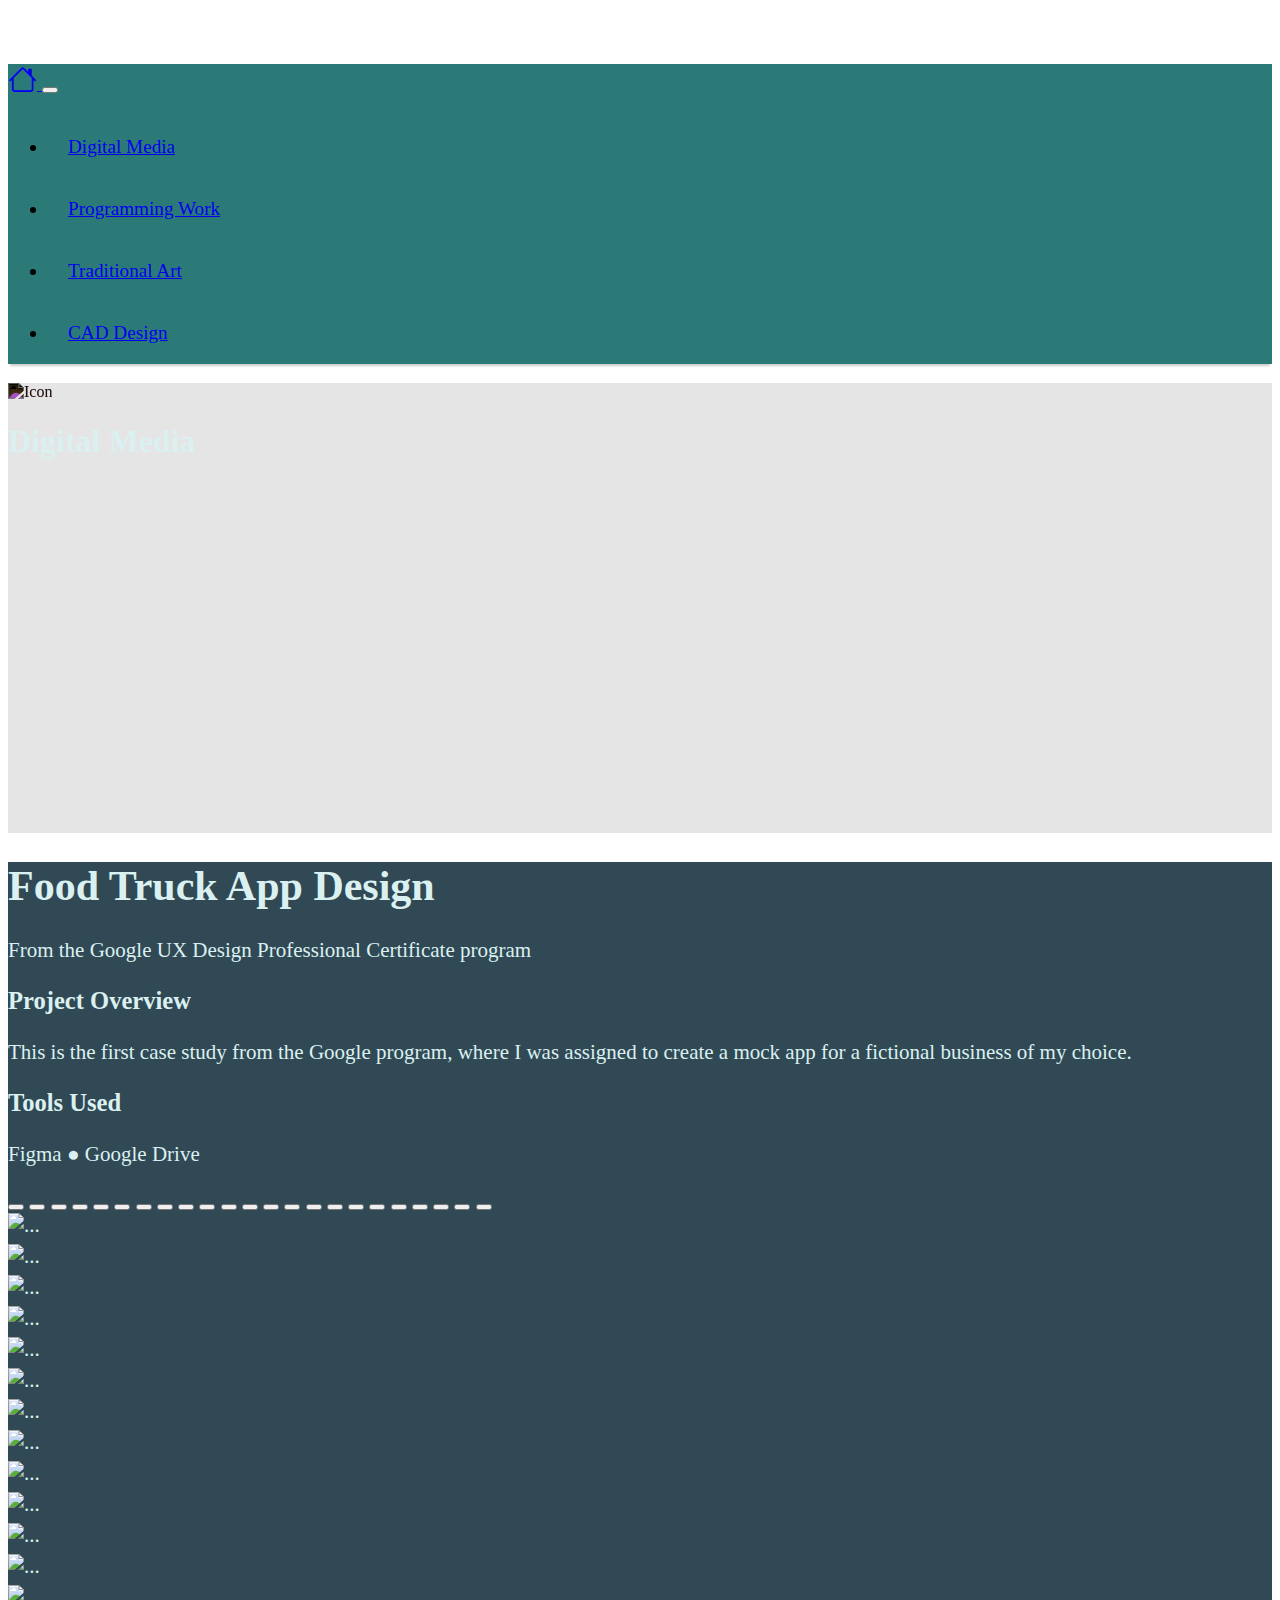
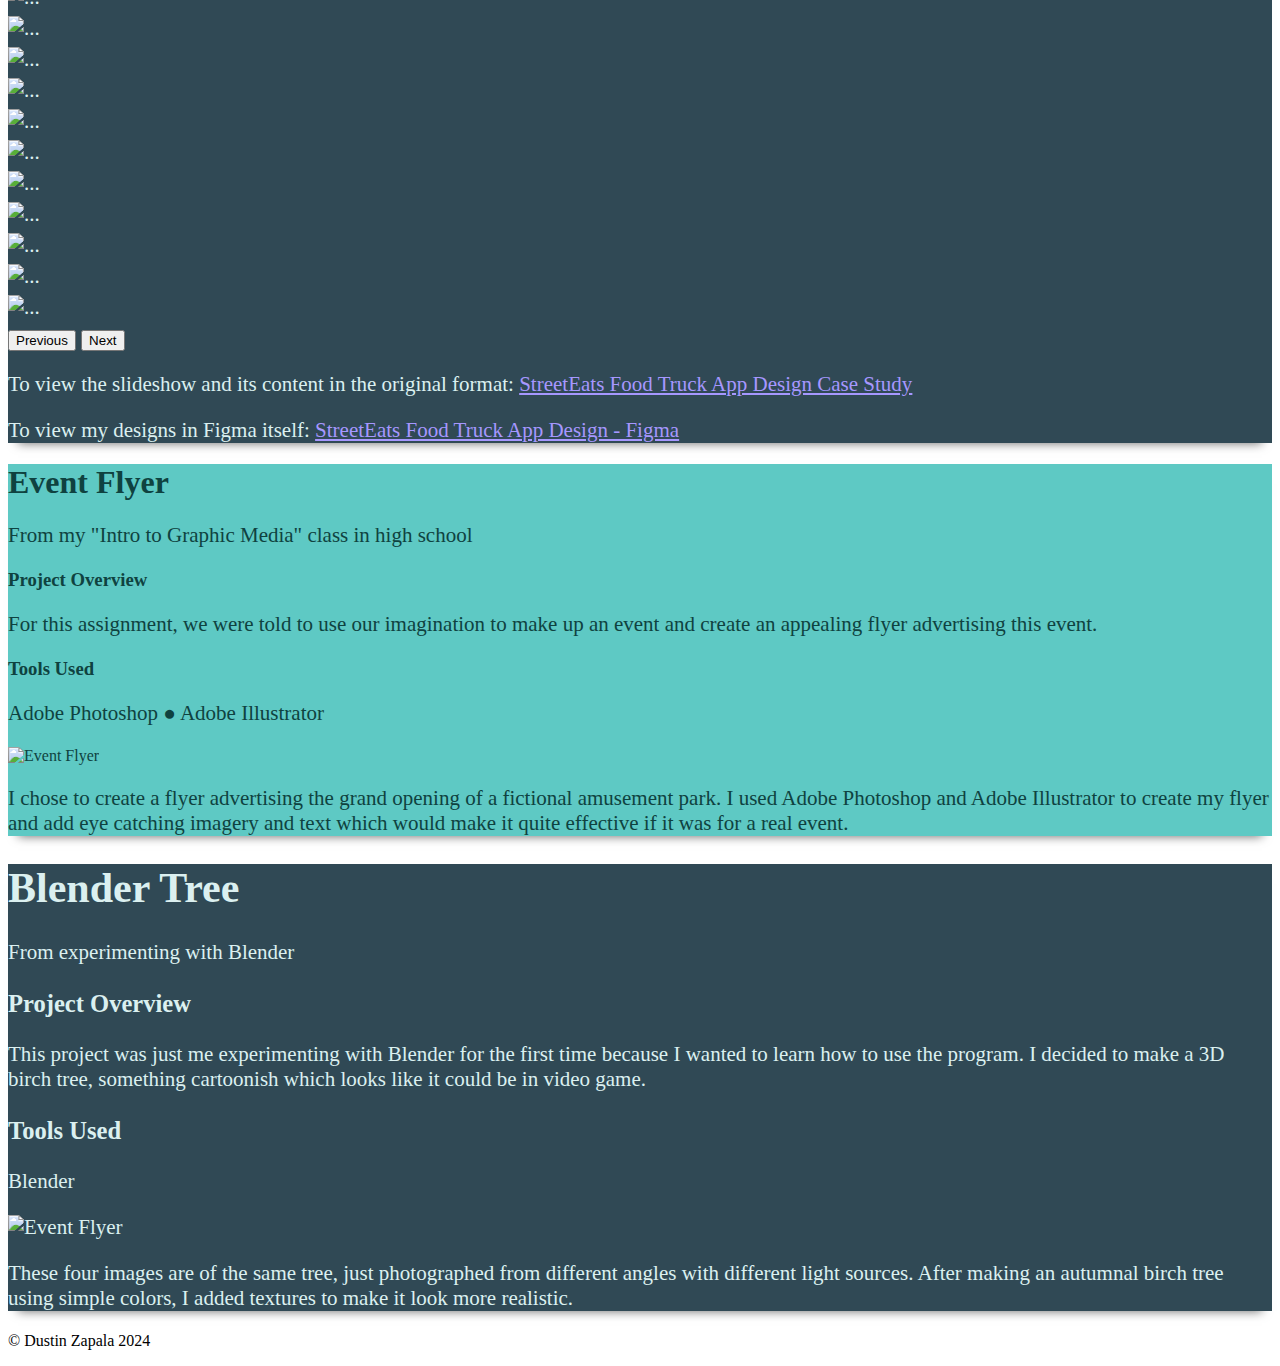
==== digital-media.html @ be00523c "Add files via upload" ====
<!DOCTYPE html>
<html>
  <head>
    <meta charset="utf-8">
    <meta name="viewport" content="width=device-width">  
    <meta name="milestone" content="Portfolio">
    <title>Dustin Zapala's Portfolio</title>  
    <link href="https://cdn.jsdelivr.net/npm/bootstrap@5.3.2/dist/css/bootstrap.min.css" rel="stylesheet" integrity="sha384-T3c6CoIi6uLrA9TneNEoa7RxnatzjcDSCmG1MXxSR1GAsXEV/Dwwykc2MPK8M2HN" crossorigin="anonymous">
    <link rel="stylesheet" href="https://cdn.jsdelivr.net/npm/bootstrap-icons@1.11.3/font/bootstrap-icons.min.css">
    <link href="style.css" rel="stylesheet" type="text/css" />
    <link rel="preload" href="img/nasa-hubble-space-telescope-vudiproyvBs-unsplash.jpg" as="image">

  </head>

  <body>
    <nav id="navbar" class="navbar navbar-expand-sm navbar-dark fixed-top">
        <div class="container">
            <a class="navbar-brand" href="index.html">
              <i class="bi bi-house"></i>
            </a>
            <button class="navbar-toggler" type="button" data-bs-toggle="collapse" data-bs-target="#navbarNav"
                aria-controls="navbarNav" aria-expanded="false" aria-label="Toggle navigation">
                <span class="navbar-toggler-icon"></span>
            </button>
            <div class="collapse navbar-collapse" id="navbarNav">
                <ul class="navbar-nav ms-auto">
                    <li class="nav-item">
                        <a class="nav-link active" href="digital-media.html">Digital Media</a>
                    </li>
                    <li class="nav-item">
                        <a class="nav-link" href="programming-work.html">Programming Work</a>
                    </li>
                    <li class="nav-item">
                        <a class="nav-link" href="traditional-art.html">Traditional Art</a>
                    </li>
                    <li class="nav-item">
                        <a class="nav-link" href="cad-design.html">CAD Design</a>
                    </li>
                </ul>
            </div>
        </div>
    </nav>
  
    <!-- Hero section -->
    <section id="hero-section-workpages" class="text-center d-flex align-items-center justify-content-center">
        <div class="container">
            <div class="row">
                <div class="col-12">
                  
                    <img src="img/digital-media-icon.png" alt="Icon" class="col-6 col-sm-4 col-md-3 col-lg-2 img-fluid mt-4 mb-4" style="filter: invert(1)">

                    <h1 class="display-2 fw-bold mb-5">Digital Media</h1>

                </div>
            </div>
        </div>
    </section>

        <!-- Portfolio section -->
    <section id="project-1" class="portfolio-section pt-5 drop-shadow">
        <div class="container">
        <!-- Project 1 -->
            <div class="row mb-5 mt-5">
                <div class="text-center mx-auto">
                    <h1 class="mb-3 display-3">Food Truck App Design</h1>
                    <p class="mb-2">From the Google UX Design Professional Certificate program</p>
                </div>
            </div>  
            <div class="row mb-5 mx-auto text-center">
                <div class="col-md-6 col-12 mx-auto mt-3">
                    <h3>Project Overview</h3>
                    <p>This is the first case study from the Google program, where I was assigned to create a mock app for a fictional business of my choice.</p>
                </div>
                <div class="col-md-6 col-12 mx-auto mt-3">
                    <h3>Tools Used</h3>
                    <p>Figma ● Google Drive</p>
                </div>
            </div>
        </div>
        <section class="text-center pb-5">
        <div class="container">
          <div id="carouselExampleCaptions" class="carousel slide" data-bs-interval="false">
              <div class="carousel-indicators">
                  <button type="button" data-bs-target="#carouselExampleCaptions" data-bs-slide-to="0" class="active"></button>
                  <button type="button" data-bs-target="#carouselExampleCaptions" data-bs-slide-to="1"></button>
                  <button type="button" data-bs-target="#carouselExampleCaptions" data-bs-slide-to="2"></button>
                  <button type="button" data-bs-target="#carouselExampleCaptions" data-bs-slide-to="3"></button>
                  <button type="button" data-bs-target="#carouselExampleCaptions" data-bs-slide-to="4"></button>
                  <button type="button" data-bs-target="#carouselExampleCaptions" data-bs-slide-to="5"></button>
                  <button type="button" data-bs-target="#carouselExampleCaptions" data-bs-slide-to="6"></button>
                  <button type="button" data-bs-target="#carouselExampleCaptions" data-bs-slide-to="7"></button>
                  <button type="button" data-bs-target="#carouselExampleCaptions" data-bs-slide-to="8"></button>
                  <button type="button" data-bs-target="#carouselExampleCaptions" data-bs-slide-to="9"></button>
                  <button type="button" data-bs-target="#carouselExampleCaptions" data-bs-slide-to="10"></button>
                  <button type="button" data-bs-target="#carouselExampleCaptions" data-bs-slide-to="11"></button>
                  <button type="button" data-bs-target="#carouselExampleCaptions" data-bs-slide-to="12"></button>
                  <button type="button" data-bs-target="#carouselExampleCaptions" data-bs-slide-to="13"></button>
                  <button type="button" data-bs-target="#carouselExampleCaptions" data-bs-slide-to="14"></button>
                  <button type="button" data-bs-target="#carouselExampleCaptions" data-bs-slide-to="15"></button>
                  <button type="button" data-bs-target="#carouselExampleCaptions" data-bs-slide-to="16"></button>
                  <button type="button" data-bs-target="#carouselExampleCaptions" data-bs-slide-to="17"></button>
                  <button type="button" data-bs-target="#carouselExampleCaptions" data-bs-slide-to="18"></button>
                  <button type="button" data-bs-target="#carouselExampleCaptions" data-bs-slide-to="19"></button>
                  <button type="button" data-bs-target="#carouselExampleCaptions" data-bs-slide-to="20"></button>
                  <button type="button" data-bs-target="#carouselExampleCaptions" data-bs-slide-to="21"></button>
                  <button type="button" data-bs-target="#carouselExampleCaptions" data-bs-slide-to="22"></button>
              </div>
              <div class="carousel-inner">
                  <div class="carousel-item carousel2-item active">
                      <img src="img/slide 1 app portfolio.png" class="d-block w-100" alt="...">
                      <div class="carousel-caption d-md-block">
                      </div>
                  </div>
                  <div class="carousel-item carousel2-item">
                      <img src="img/slide 2 app portfolio.png" class="d-block w-100" alt="...">
                      <div class="carousel-caption d-md-block">
                      </div>
                  </div>
                  <div class="carousel-item carousel2-item">
                      <img src="img/slide 3 app portfolio.png" class="d-block w-100" alt="...">
                      <div class="carousel-caption d-md-block">
                      </div>
                  </div>
                  <div class="carousel-item carousel2-item">
                    <img src="img/slide 4 app portfolio.png" class="d-block w-100" alt="...">
                    <div class="carousel-caption d-md-block">
                    </div>
                  </div>
                  <div class="carousel-item carousel2-item">
                    <img src="img/slide 5 app portfolio.png" class="d-block w-100" alt="...">
                    <div class="carousel-caption d-md-block">
                    </div>
                  </div>
                  <div class="carousel-item carousel2-item">
                    <img src="img/slide 6 app portfolio.png" class="d-block w-100" alt="...">
                    <div class="carousel-caption d-md-block">
                    </div>
                  </div>
                  <div class="carousel-item carousel2-item">
                    <img src="img/slide 7 app portfolio.png" class="d-block w-100" alt="...">
                    <div class="carousel-caption d-md-block">
                    </div>
                  </div>
                  <div class="carousel-item carousel2-item">
                    <img src="img/slide 8 app portfolio.png" class="d-block w-100" alt="...">
                    <div class="carousel-caption d-md-block">
                    </div>
                  </div>
                  <div class="carousel-item carousel2-item">
                    <img src="img/slide 9 app portfolio.png" class="d-block w-100" alt="...">
                    <div class="carousel-caption d-md-block">
                    </div>
                  </div>
                  <div class="carousel-item carousel2-item">
                    <img src="img/slide 10 app portfolio.png" class="d-block w-100" alt="...">
                    <div class="carousel-caption d-md-block">
                    </div>
                  </div>
                  <div class="carousel-item carousel2-item">
                    <img src="img/slide 11 app portfolio.png" class="d-block w-100" alt="...">
                    <div class="carousel-caption d-md-block">
                    </div>
                  </div>
                  <div class="carousel-item carousel2-item">
                    <img src="img/slide 12 app portfolio.png" class="d-block w-100" alt="...">
                    <div class="carousel-caption d-md-block">
                    </div>
                  </div>
                  <div class="carousel-item carousel2-item">
                    <img src="img/slide 13 app portfolio.png" class="d-block w-100" alt="...">
                    <div class="carousel-caption d-md-block">
                    </div>
                  </div>
                  <div class="carousel-item carousel2-item">
                    <img src="img/slide 14 app portfolio.png" class="d-block w-100" alt="...">
                    <div class="carousel-caption d-md-block">
                    </div>
                  </div>
                  <div class="carousel-item carousel2-item">
                    <img src="img/slide 15 app portfolio.png" class="d-block w-100" alt="...">
                    <div class="carousel-caption d-md-block">
                    </div>
                  </div>
                  <div class="carousel-item carousel2-item">
                    <img src="img/slide 16 app portfolio.png" class="d-block w-100" alt="...">
                    <div class="carousel-caption d-md-block">
                    </div>
                  </div>
                  <div class="carousel-item carousel2-item">
                    <img src="img/slide 17 app portfolio.png" class="d-block w-100" alt="...">
                    <div class="carousel-caption d-md-block">
                    </div>
                  </div>
                  <div class="carousel-item carousel2-item">
                    <img src="img/slide 18 app portfolio.png" class="d-block w-100" alt="...">
                    <div class="carousel-caption d-md-block">
                    </div>
                  </div>
                  <div class="carousel-item carousel2-item">
                    <img src="img/slide 19 app portfolio.png" class="d-block w-100" alt="...">
                    <div class="carousel-caption d-md-block">
                    </div>
                  </div>
                  <div class="carousel-item carousel2-item">
                    <img src="img/slide 20 app portfolio.png" class="d-block w-100" alt="...">
                    <div class="carousel-caption d-md-block">
                    </div>
                  </div>
                  <div class="carousel-item carousel2-item">
                    <img src="img/slide 21 app portfolio.png" class="d-block w-100" alt="...">
                    <div class="carousel-caption d-md-block">
                    </div>
                  </div>
                  <div class="carousel-item carousel2-item">
                    <img src="img/slide 22 app portfolio.png" class="d-block w-100" alt="...">
                    <div class="carousel-caption d-md-block">
                    </div>
                  </div>
                  <div class="carousel-item carousel2-item">
                    <img src="img/slide 23 app portfolio.png" class="d-block w-100" alt="...">
                    <div class="carousel-caption d-md-block">
                    </div>
                  </div>
              </div>
              <button class="carousel-control-prev" type="button" data-bs-target="#carouselExampleCaptions" data-bs-slide="prev">
                  <span class="carousel-control-prev-icon" aria-hidden="true"></span>
                  <span class="visually-hidden">Previous</span>
              </button>
              <button class="carousel-control-next" type="button" data-bs-target="#carouselExampleCaptions" data-bs-slide="next">
                  <span class="carousel-control-next-icon" aria-hidden="true"></span>
                  <span class="visually-hidden">Next</span>
              </button>
          </div>
    <section id="portfolio-section">  
          <div>
            <p class="m-4">To view the slideshow and its content in the original format: <a class="fw-bold" href="https://docs.google.com/presentation/d/1kqVVlIs7jki602EFg-Bmf9SCwjsib4MvofvbBc_yr3w/edit?usp=sharing">StreetEats Food Truck App Design Case Study</a></p>
            <p class="m-4">To view my designs in Figma itself: <a class="fw-bold" href="https://www.figma.com/file/WedrbSdXVVngds8UzkUt6J/StreetEats-Website-and-App?type=design&node-id=124-2&mode=design">StreetEats Food Truck App Design - Figma</a></p>
          </div>
        </div>
        
        </section> 
    </section>
      

    <section id="project-2" class="portfolio-section2 pb-5 drop-shadow">
        <div class="container pt-4">
            <div class="row mb-5 mt-5">
                <div class="text-center mx-auto">
                    <h1 class="mb-3 display-3">Event Flyer</h1>
                    <p class="mb-2">From my "Intro to Graphic Media" class in high school</p>
                </div>
            </div>  
            <div class="row mb-5 mx-auto text-center">
                <div class="col-md-6 col-12 mx-auto mt-3">
                    <h3>Project Overview</h3>
                    <p>For this assignment, we were told to use our imagination to make up an event and create an appealing flyer advertising this event. </p>
                </div>
                <div class="col-md-6 col-12 mx-auto mt-3">
                    <h3>Tools Used</h3>
                    <p>Adobe Photoshop ● Adobe Illustrator</p>
                </div>
            </div>
            
            <div class="row mb-4">
                <div class="col-12 col-lg-6 mb-4 mb-md-0">
                    <img src="img/event-flyer.png" alt="Event Flyer" class="img-fluid">
                </div>
                <div class="col-12 col-lg-6 text-start d-flex align-items-center justify-content-center mt-2">
                    <p>I chose to create a flyer advertising the grand opening of a fictional amusement park. I used Adobe Photoshop and Adobe Illustrator to create my flyer and add eye catching imagery and text which would make it quite effective if it was for a real event.</p>
                </div>
            </div>
        </div>
    </section>


    <section id="project-3" class="portfolio-section pb-5 drop-shadow">
        <div class="container pt-4">
            <div class="row mb-5 mt-5">
                <div class="text-center mx-auto">
                    <h1 class="mb-3 display-3">Blender Tree</h1>
                    <p class="mb-2">From experimenting with Blender</p>
                </div>
            </div>  
            <div class="row mb-5 mx-auto text-center">
                <div class="col-md-6 col-12 mx-auto mt-3">
                    <h3>Project Overview</h3>
                    <p>This project was just me experimenting with Blender for the first time because I wanted to learn how to use the program. I decided to make a 3D birch tree, something cartoonish which looks like it could be in video game.</p>
                </div>
                <div class="col-md-6 col-12 mx-auto mt-3">
                    <h3>Tools Used</h3>
                    <p>Blender</p>
                </div>
            </div>
            
            <div class="row mb-4">
                <div class="col-12 col-lg-6 mb-4 mb-md-0">
                    <img src="img/blender-tree.png" alt="Event Flyer" class="img-fluid">
                </div>
                <div class="col-12 col-lg-6 text-start d-flex align-items-center justify-content-center mt-2">
                    <p>These four images are of the same tree, just photographed from different angles with different light sources. After making an autumnal birch tree using simple colors, I added textures to make it look more realistic.</p>
                </div>
            </div>
        </div>
    </section>
            

    
  
    <!-- Footer section -->
    <section id="footer-section" class="text-center bg-dark text-white py-4">
      <p class="my-auto">&copy; Dustin Zapala 2024</p>
    </section>
  
   
    <script src="https://cdn.jsdelivr.net/npm/@popperjs/core@2.11.8/dist/umd/popper.min.js" integrity="sha384-I7E8VVD/ismYTF4hNIPjVp/Zjvgyol6VFvRkX/vR+Vc4jQkC+hVqc2pM8ODewa9r" crossorigin="anonymous"></script>
    <script src="https://cdn.jsdelivr.net/npm/bootstrap@5.3.2/dist/js/bootstrap.min.js" integrity="sha384-BBtl+eGJRgqQAUMxJ7pMwbEyER4l1g+O15P+16Ep7Q9Q+zqX6gSbd85u4mG4QzX+" crossorigin="anonymous"></script>
  </body>
</html>
---- style.css ----
/* You can add custom CSS and extend Boostrap styles in this file. Remember, Bootstrap is just CSS at the end of the day! */
body {
  padding-top: 56px;
}

#navbar {
  background-color: #2c7a78; 
  box-shadow: 0px 4px 2px -2px rgba(0, 0, 0, 0.2);
}

.navbar {
  font-size: 120%;
  /* padding: 0px; */
}

.navbar i {
  font-size: 150%;
}

.nav-item {
  padding: 0px; 
}

.nav-link {
  display: block; 
  padding: 20px 20px !important;
}


.nav-link:hover {
  color: #fff; 
}

#mission-section-target, #skills-section-target, #contact-section-target {
  position: relative;
  top: -100px;
}

#hero-section {
  background: linear-gradient(rgba(0, 0, 0, 0.1), rgba(0, 0, 0, 0.1)), url(img/nasa-hubble-space-telescope-vudiproyvBs-unsplash.jpg);
  background-size: cover;
  background-size: cover;
  background-position: center;
  height: 80vh;
  color: #dbf0f0;
}

#hero-section-workpages {
  background: linear-gradient(rgba(0, 0, 0, 0.1), rgba(0, 0, 0, 0.1)), url(img/nasa-hubble-space-telescope-vudiproyvBs-unsplash.jpg);
  background-size: cover;
  background-size: cover;
  background-position: center;
  height: 50vh;
  color: #dbf0f0;
}


#headshot-img {
  border-color: rgba(0, 0, 0, 0.2) !important;
  border-width: 10px !important;
  border-radius: 50% !important;
}

.custom-font-weight {
  font-weight: 400; 
}

#mission-section {
  background-color: #304955;
  color: #dbf0f0;
}

@media (min-width: 0px) {
    #mission-section p {
        font-size: 19px;
    }
}

@media (min-width: 768px) {
    #mission-section p {
        font-size: 18px;
    }
}

@media (min-width: 992px) {
    #mission-section p {
        font-size: 18px;
    }
}

#skills-section {
  background-color: #5ec9c4;
  color: #0f4240;
}

#skills-section p {
    font-size: 16px;
}



@media (min-width: 0px) {
    #skills-section p {
        font-size: 24px;
    }
}

@media (min-width: 768px) {
    #skills-section p {
        font-size: 20px;
    }
}

@media (min-width: 992px) {
    #skills-section p {
        font-size: 19px;
    }
}

#contact-section {
  background-color: #2c7a78;
  color: #f1f7f6;
}

#contact-section .bi {
    color: #f1f7f6;
}

#contact-section .bi:hover {
    color: #2ca4d2;
}

#contact-section .bi {
    font-size: 16px;
}

@media (min-width: 0px) {
    #contact-section .bi {
        font-size: 3.5rem;
    }
}

@media (min-width: 768px) {
    #contact-section .bi {
        font-size: 2.5rem;
    }
}

@media (min-width: 992px) {
    #contact-section .bi {
        font-size: 2.5rem;
    }
}

/* #footer-section {
  background-color: #304955 !important;
  color: #dbf0f0 !important;
} */

#carousel-section {
  background-color: #304955;
  color: #dbf0f0;
}

.carousel-item img {
  object-fit: cover;
  object-position: center; 
  height: 62vh;
  overflow: hidden;
}

.carousel2-item img {
  object-fit: contain !important;
  object-position: center !important; 
  max-height: 62vh !important;
  overflow: hidden !important;
}

.carousel1-item:after {
  content:"";
  position: absolute;
  top: 0;
  bottom: 0;
  left: 0;
  right: 0;
  background: rgba(0,0,0,.2);
}

.carousel-caption {
  z-index: 1;
}

.italicized-text {
    font-style: italic;
    text-shadow: 2px 2px 4px #000;
}

.text-shadow {
    text-shadow: 2px 2px 4px #000;
}


.portfolio-section {
  background-color: #304955;
  color: #dbf0f0;
  /* position: relative;
  z-index: 1; */
}

.portfolio-section2 {
  background-color: #5ec9c4;
  color: #0f4240;
  /* position: relative;
  z-index: 2; */
}

.portfolio-section a {
  color: #a697ff;
}

.portfolio-section2 a {
  color: #5a3dff;
}

.portfolio-section a:hover {
  color: #5a3dff;
}

.portfolio-section2 a:hover {
  color: #8071d6;
}

@media (min-width: 0px) {
  .portfolio-section, .portfolio-section2 p {
      font-size: 20px;
  }
}

@media (min-width: 768px) {
  .portfolio-section, .portfolio-section2 p {
      font-size: 20px;
  }
}

@media (min-width: 992px) {
  .portfolio-section, .portfolio-section2 p {
      font-size: 21px;
  }
}


.drop-shadow {
  box-shadow: 0px 10px 10px -10px rgba(0, 0, 0, 0.6);
}

#project-1 {
  position: relative;
  z-index: 3;
}

#project-2 {
  position: relative;
  z-index: 2;
}

#project-3 {
  position: relative;
  z-index: 1;
}

#project-4 {
  position: relative;
  z-index: 0.9;
}
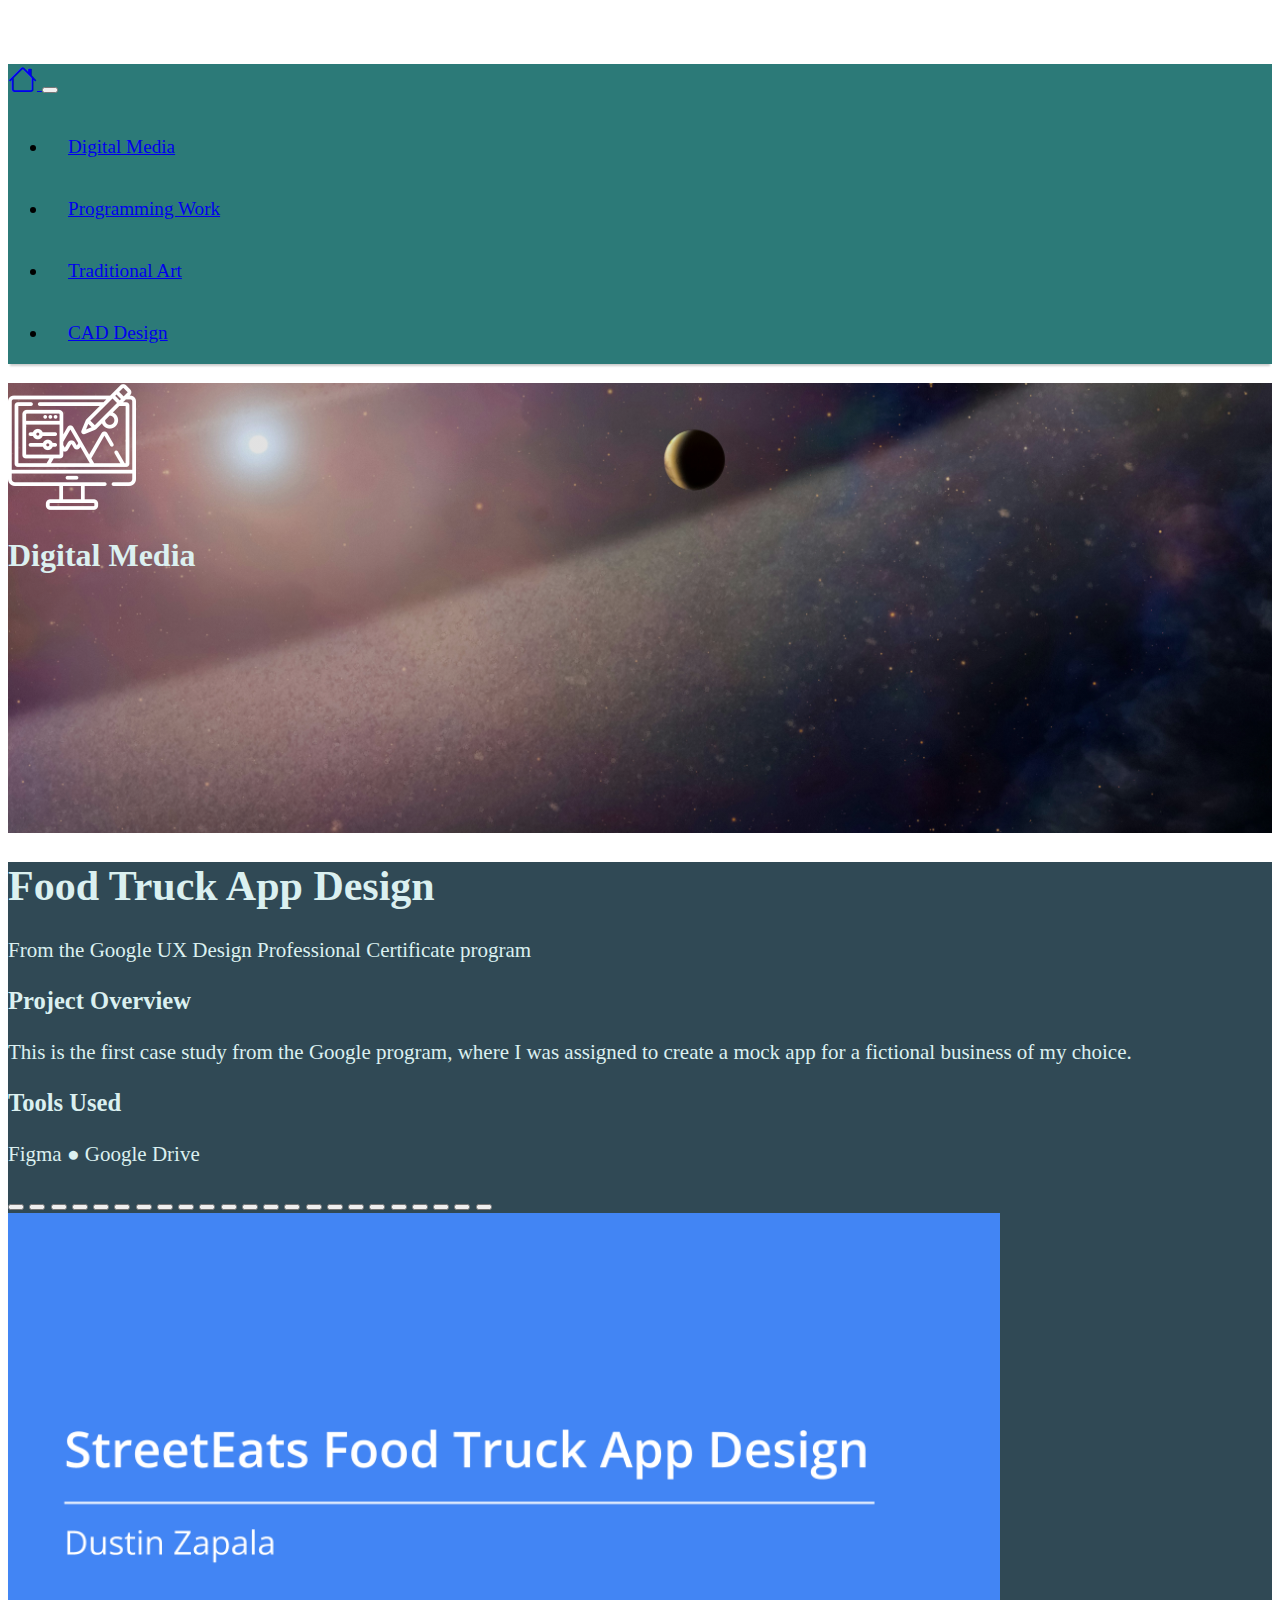
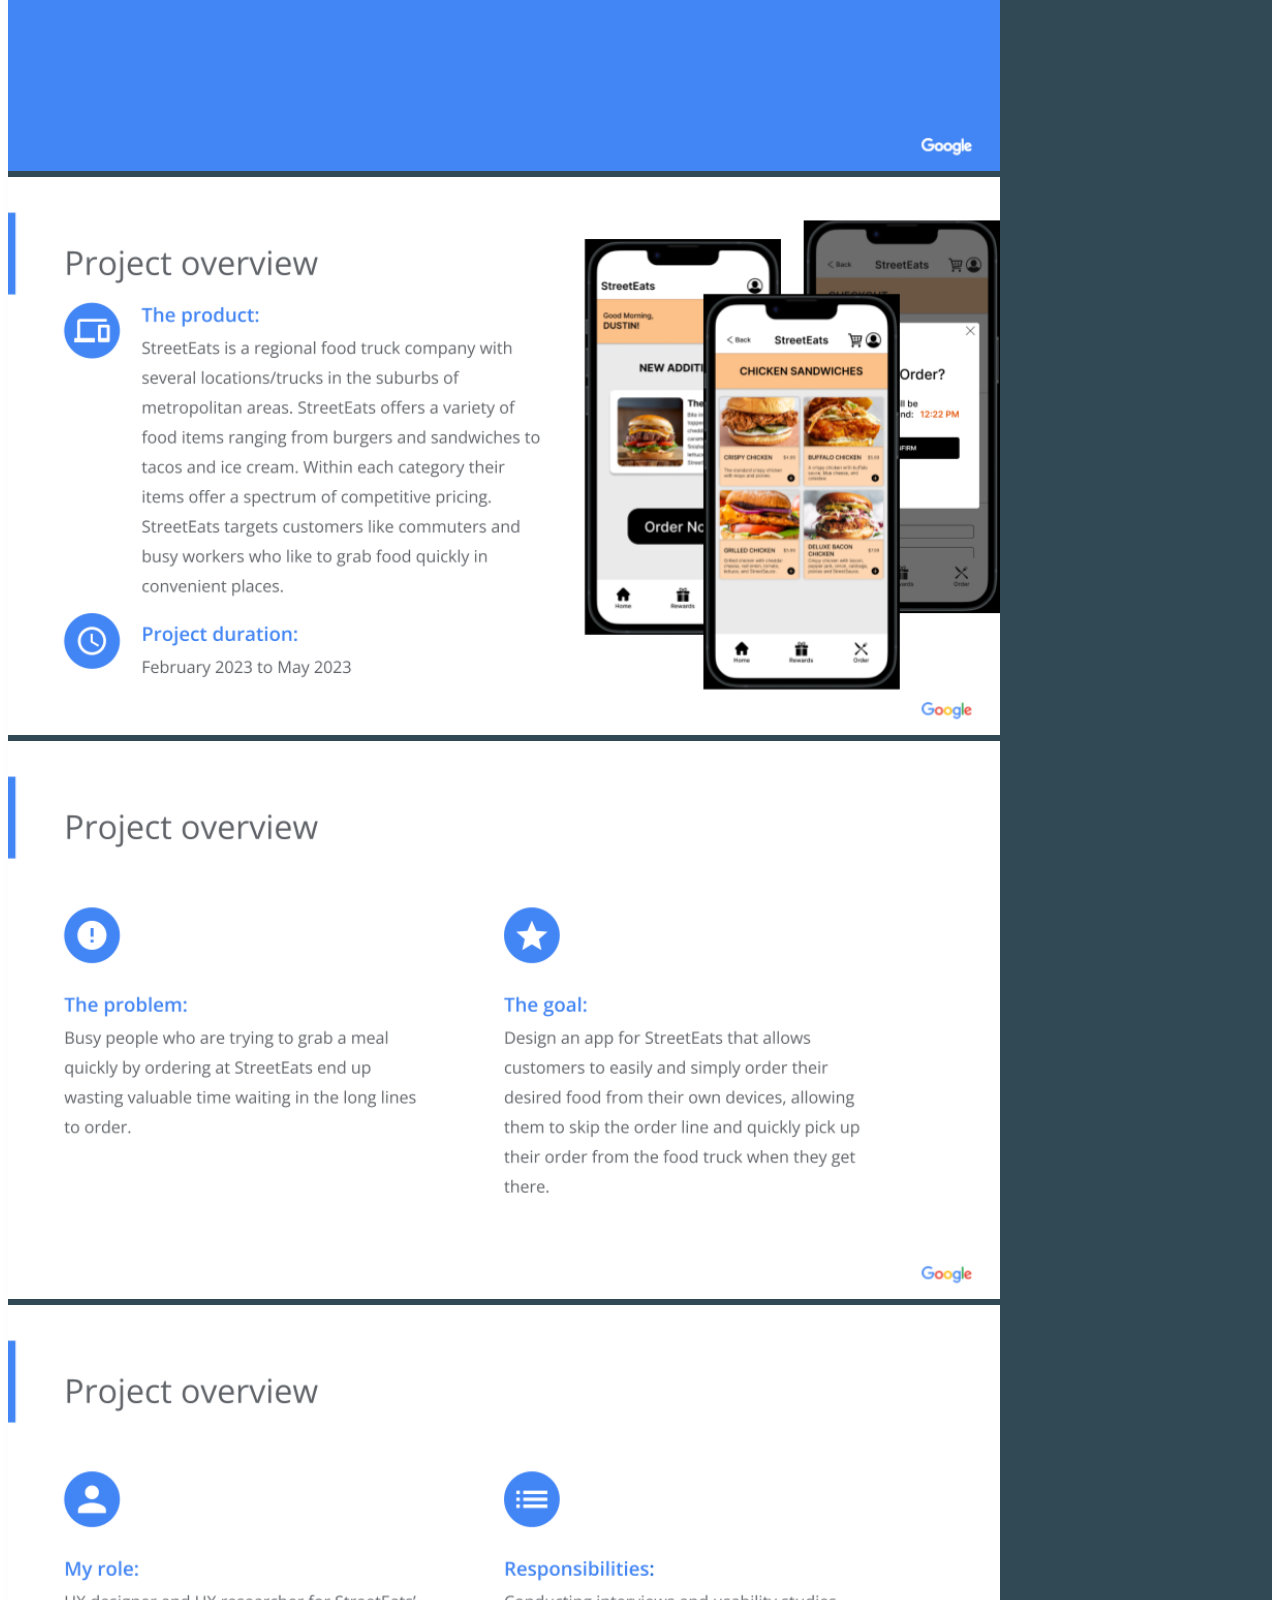
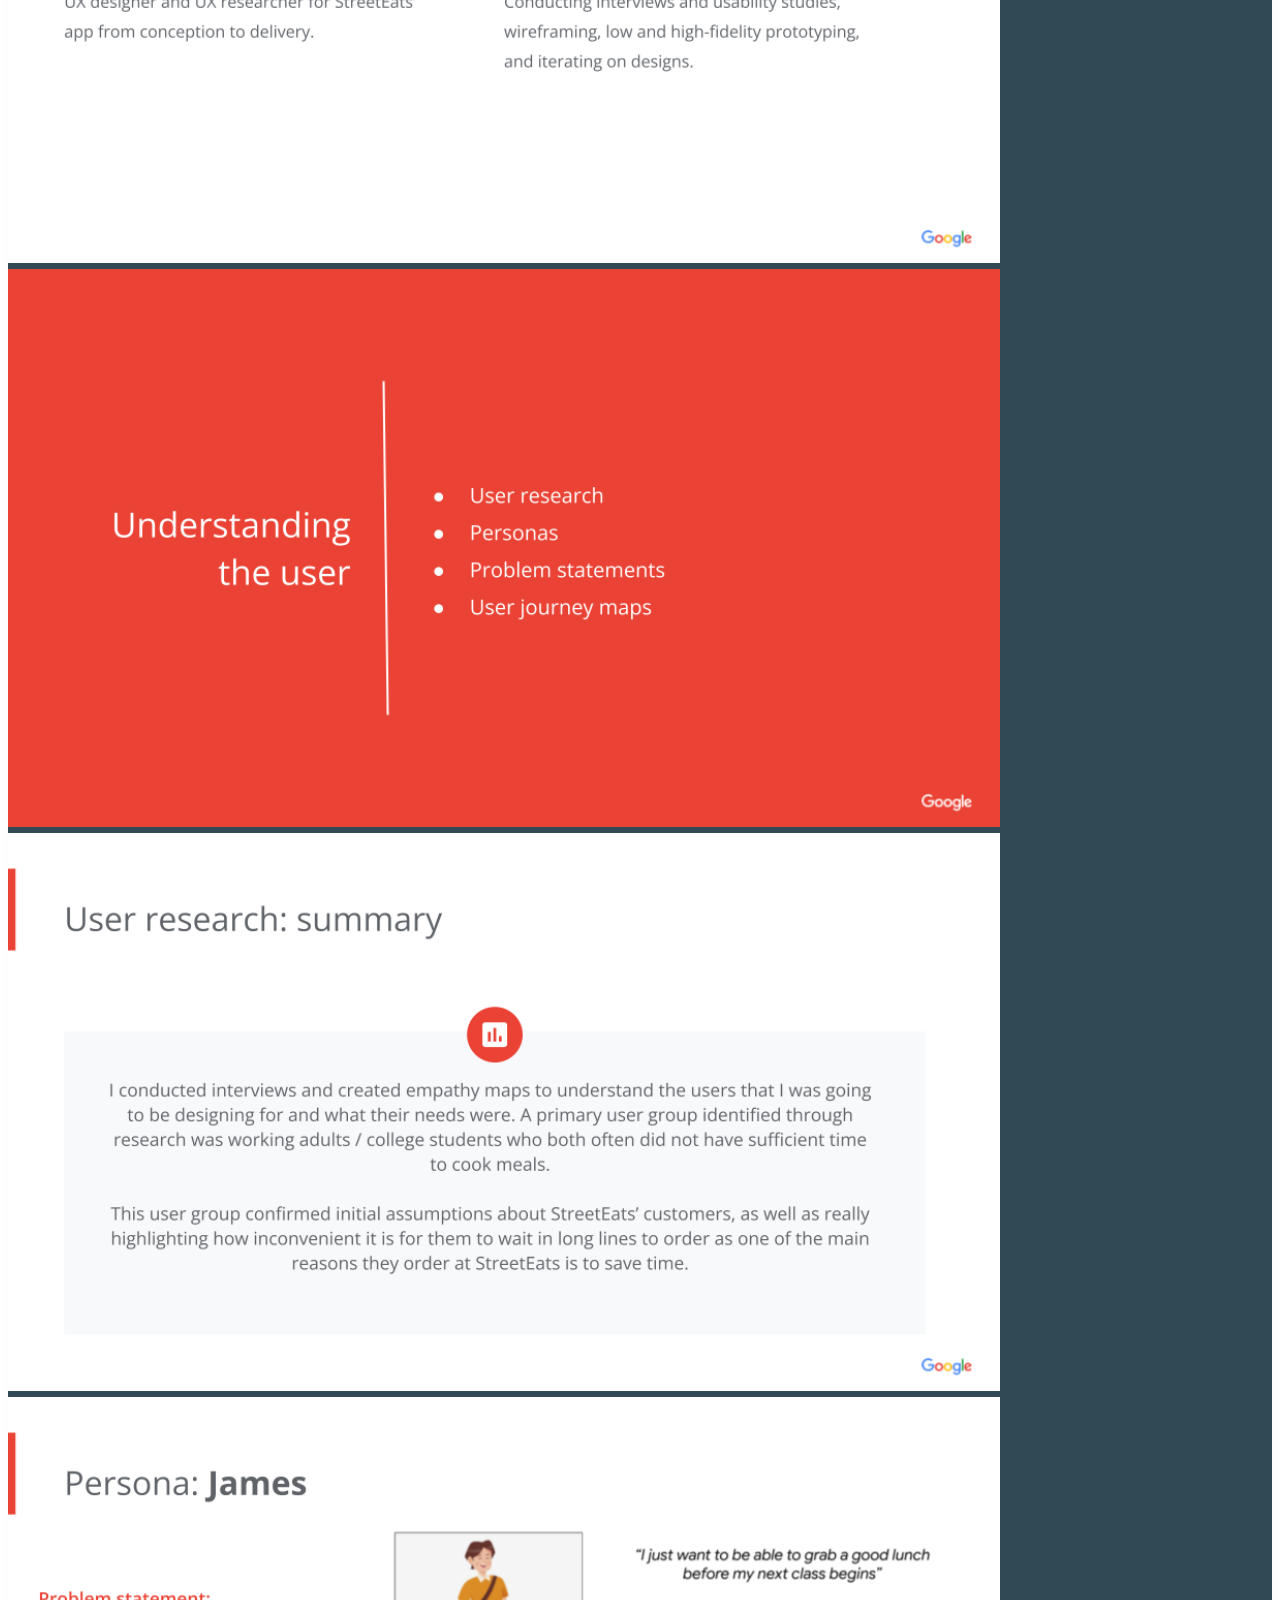
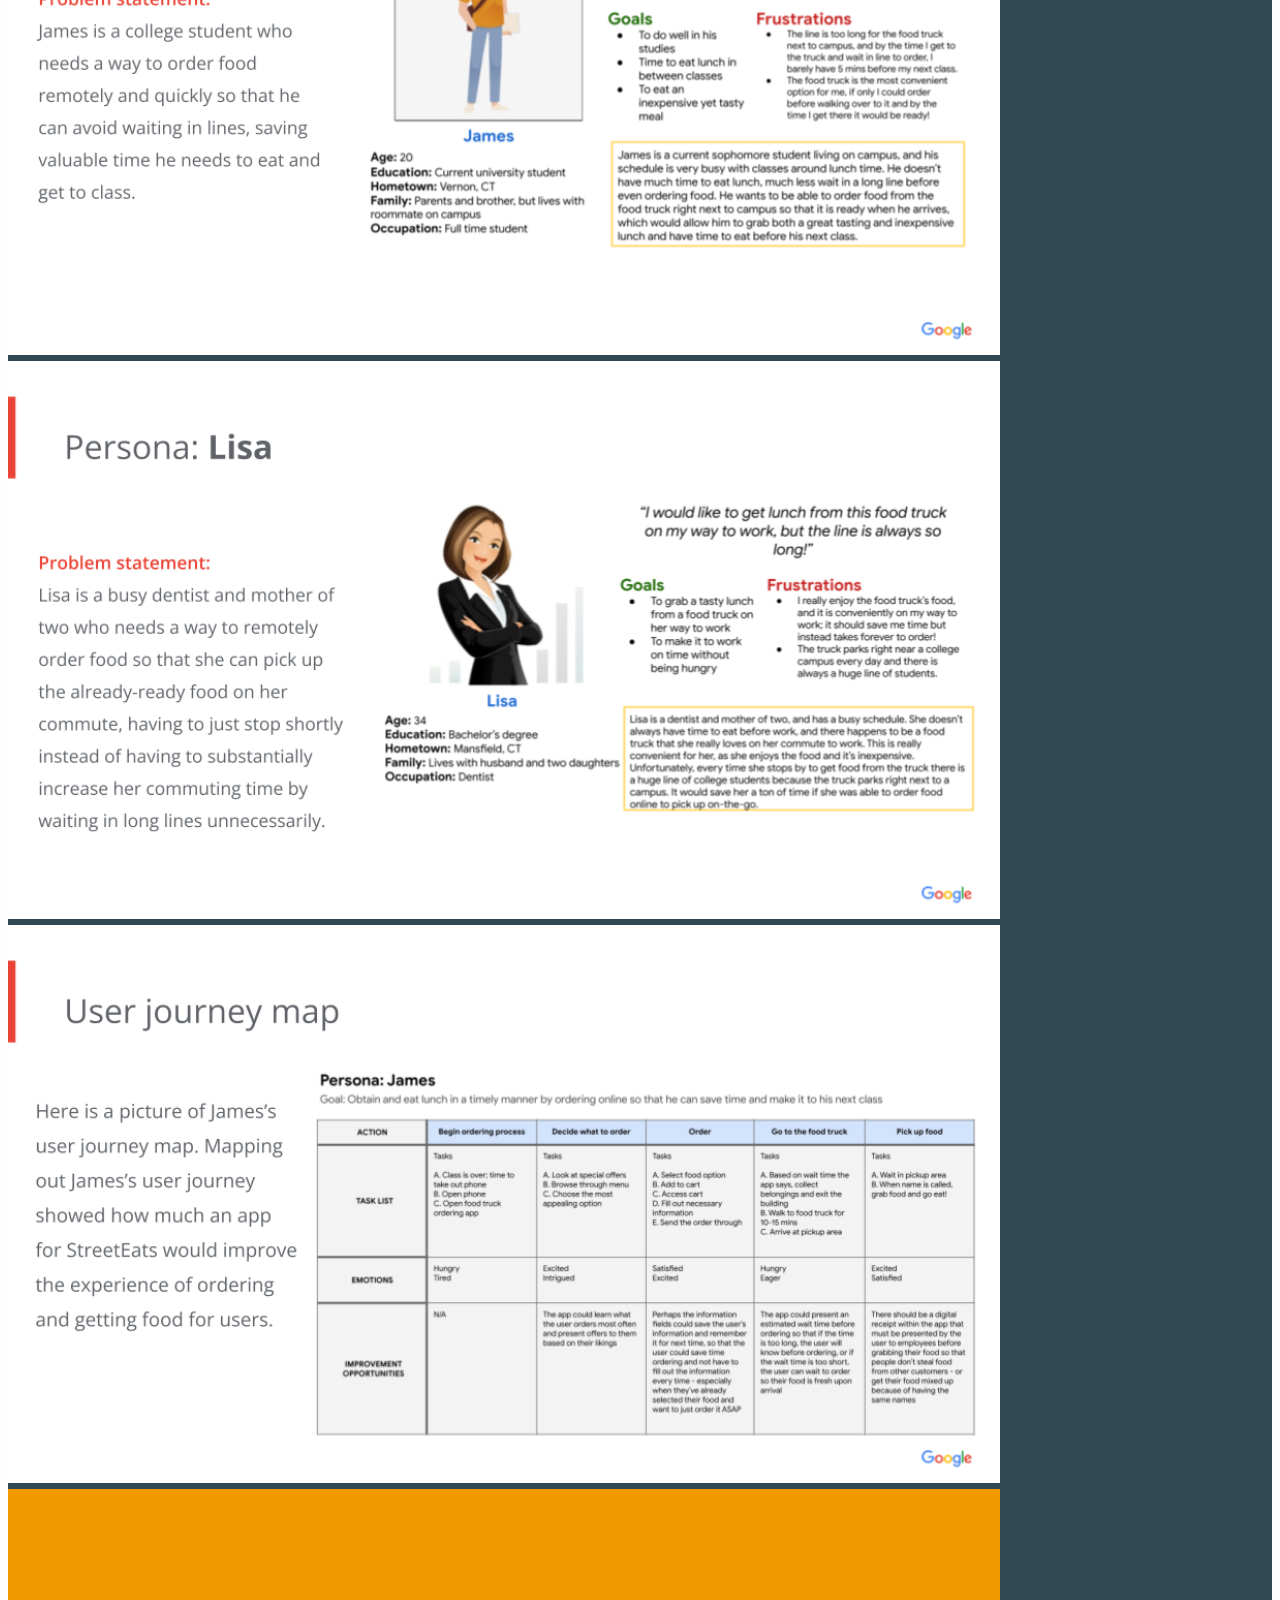
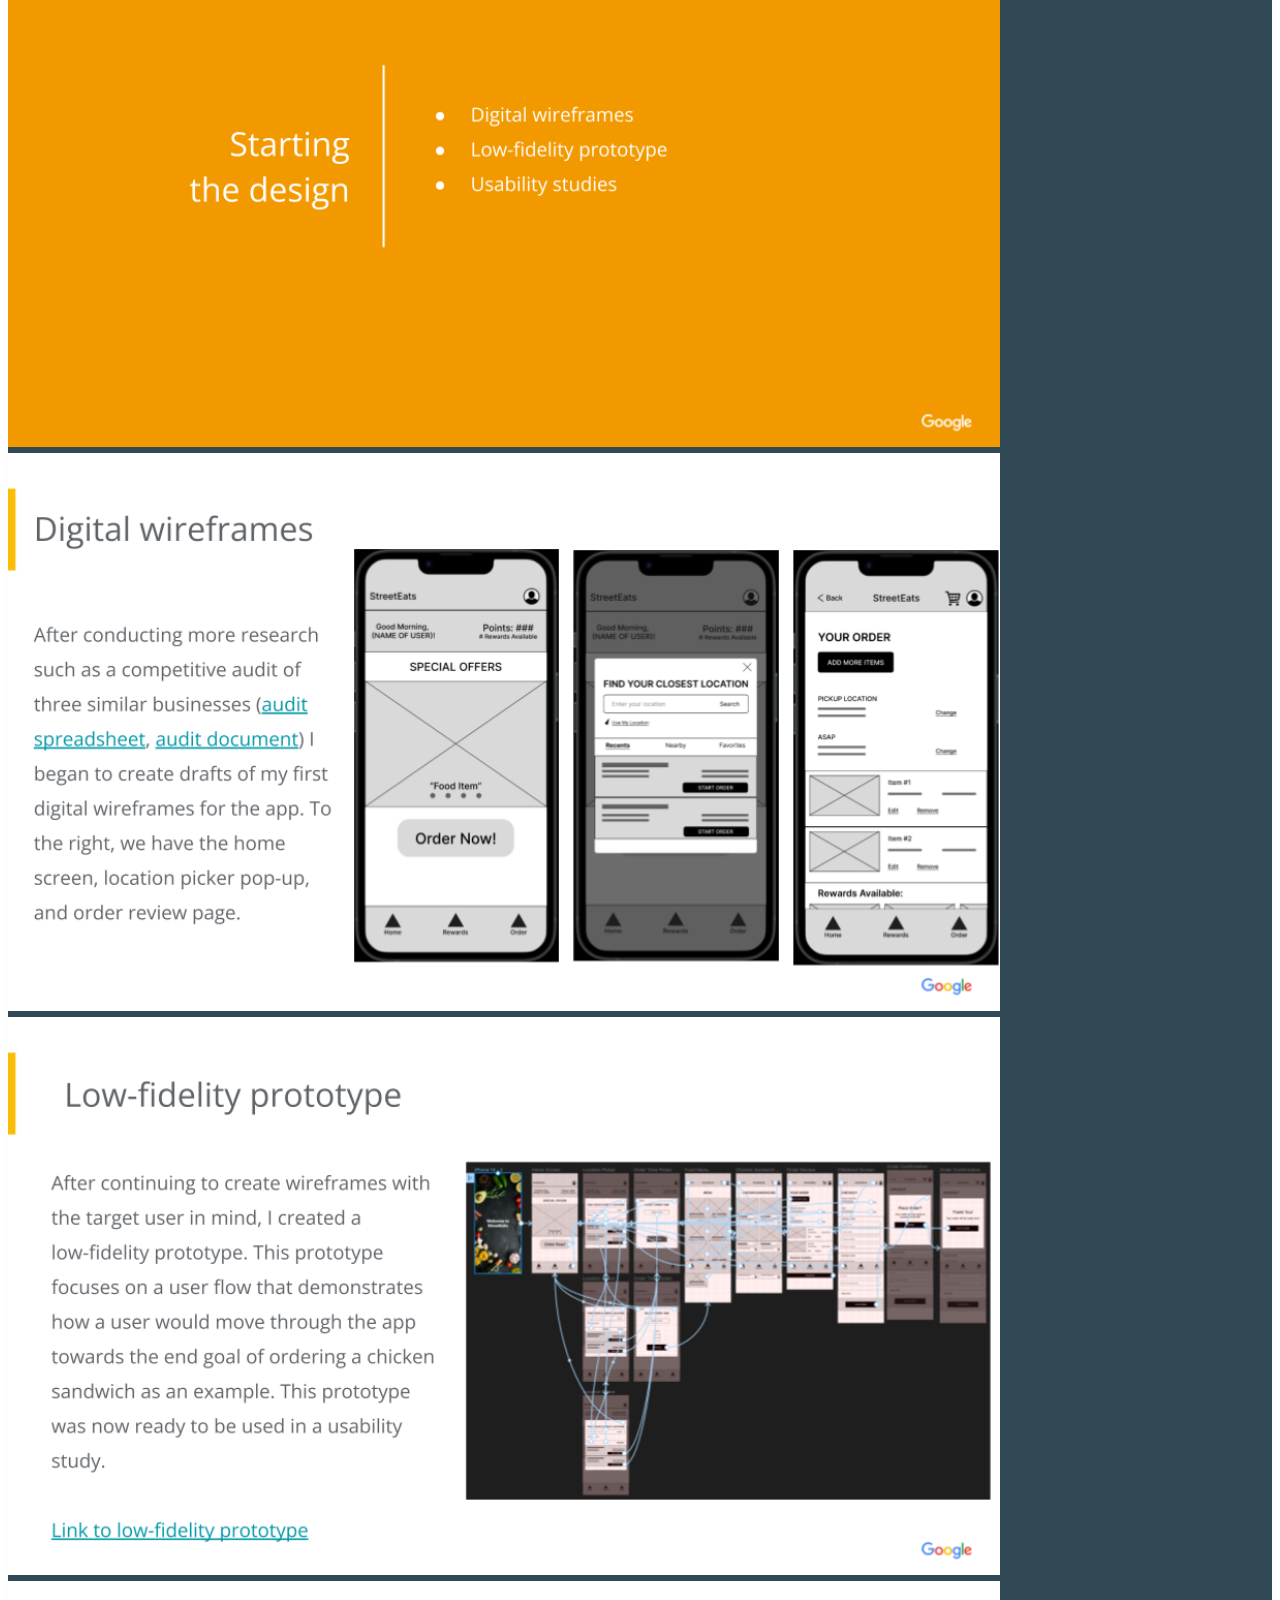
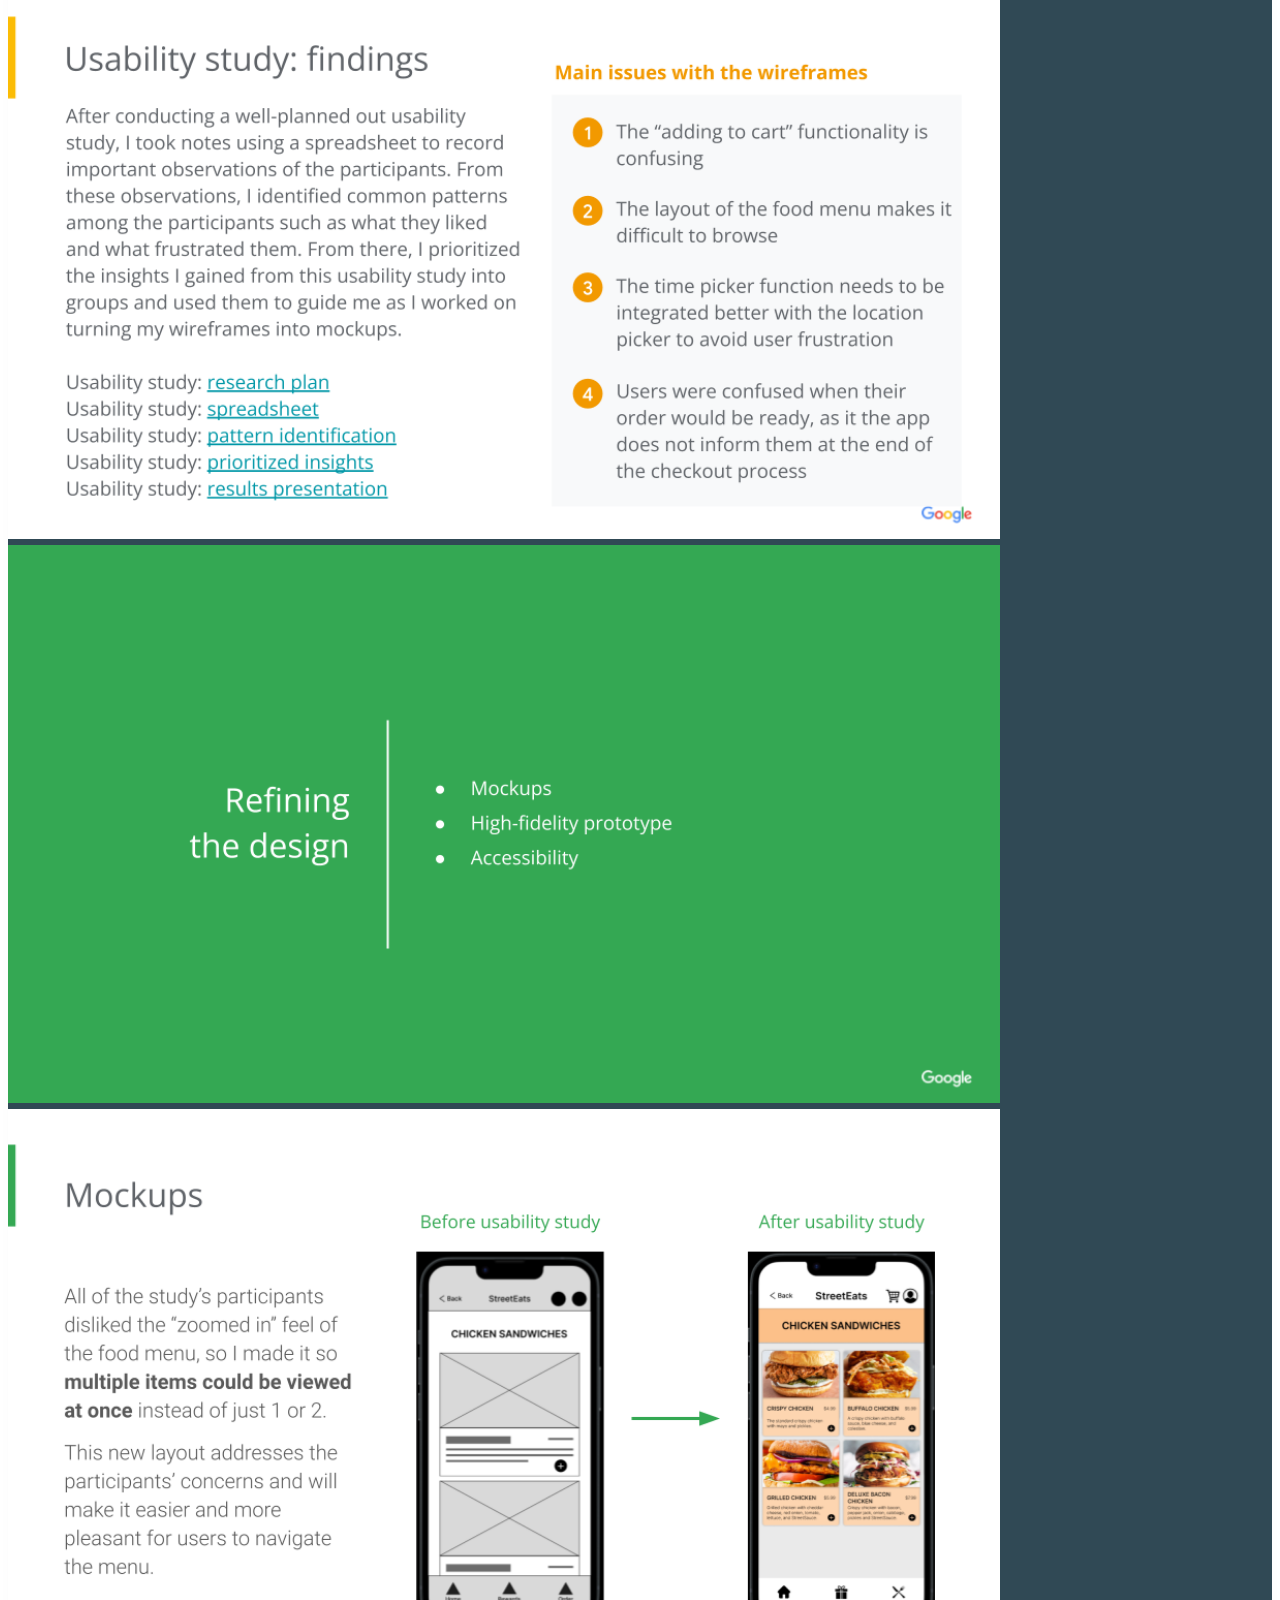
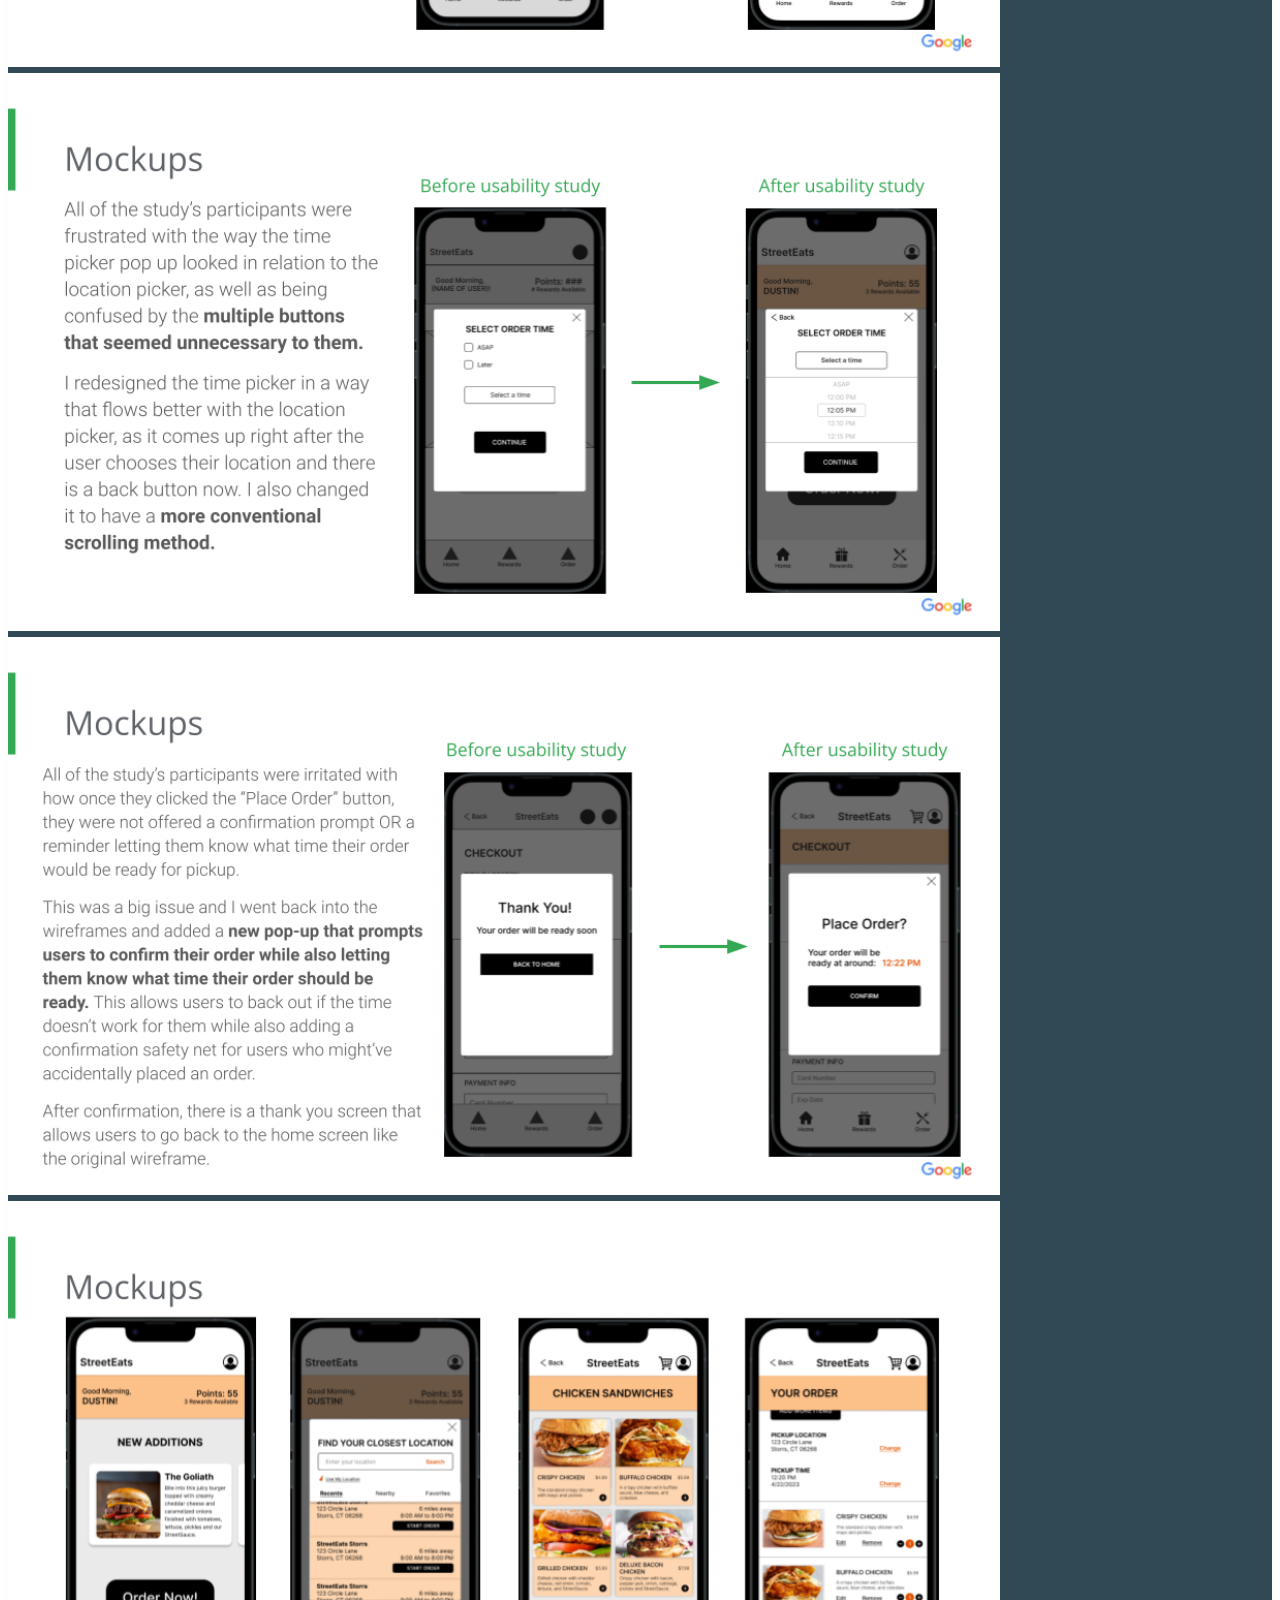
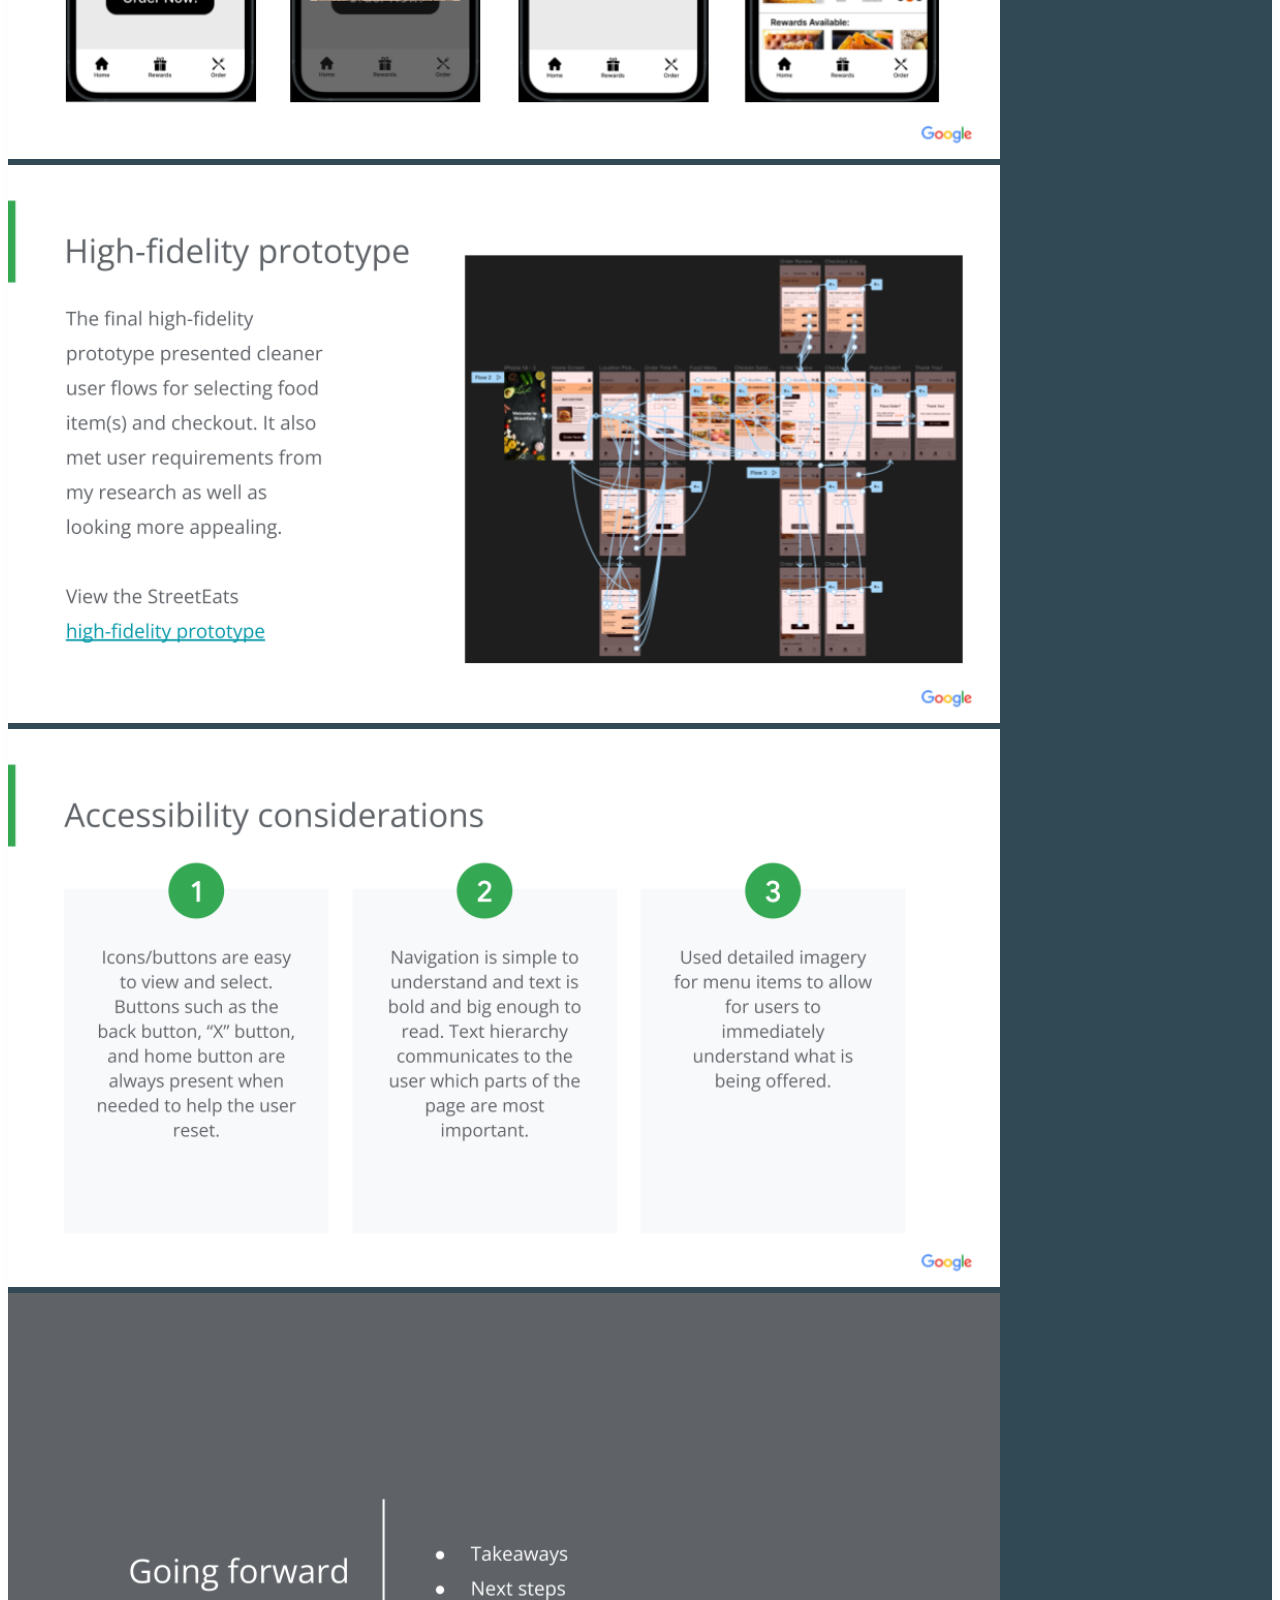
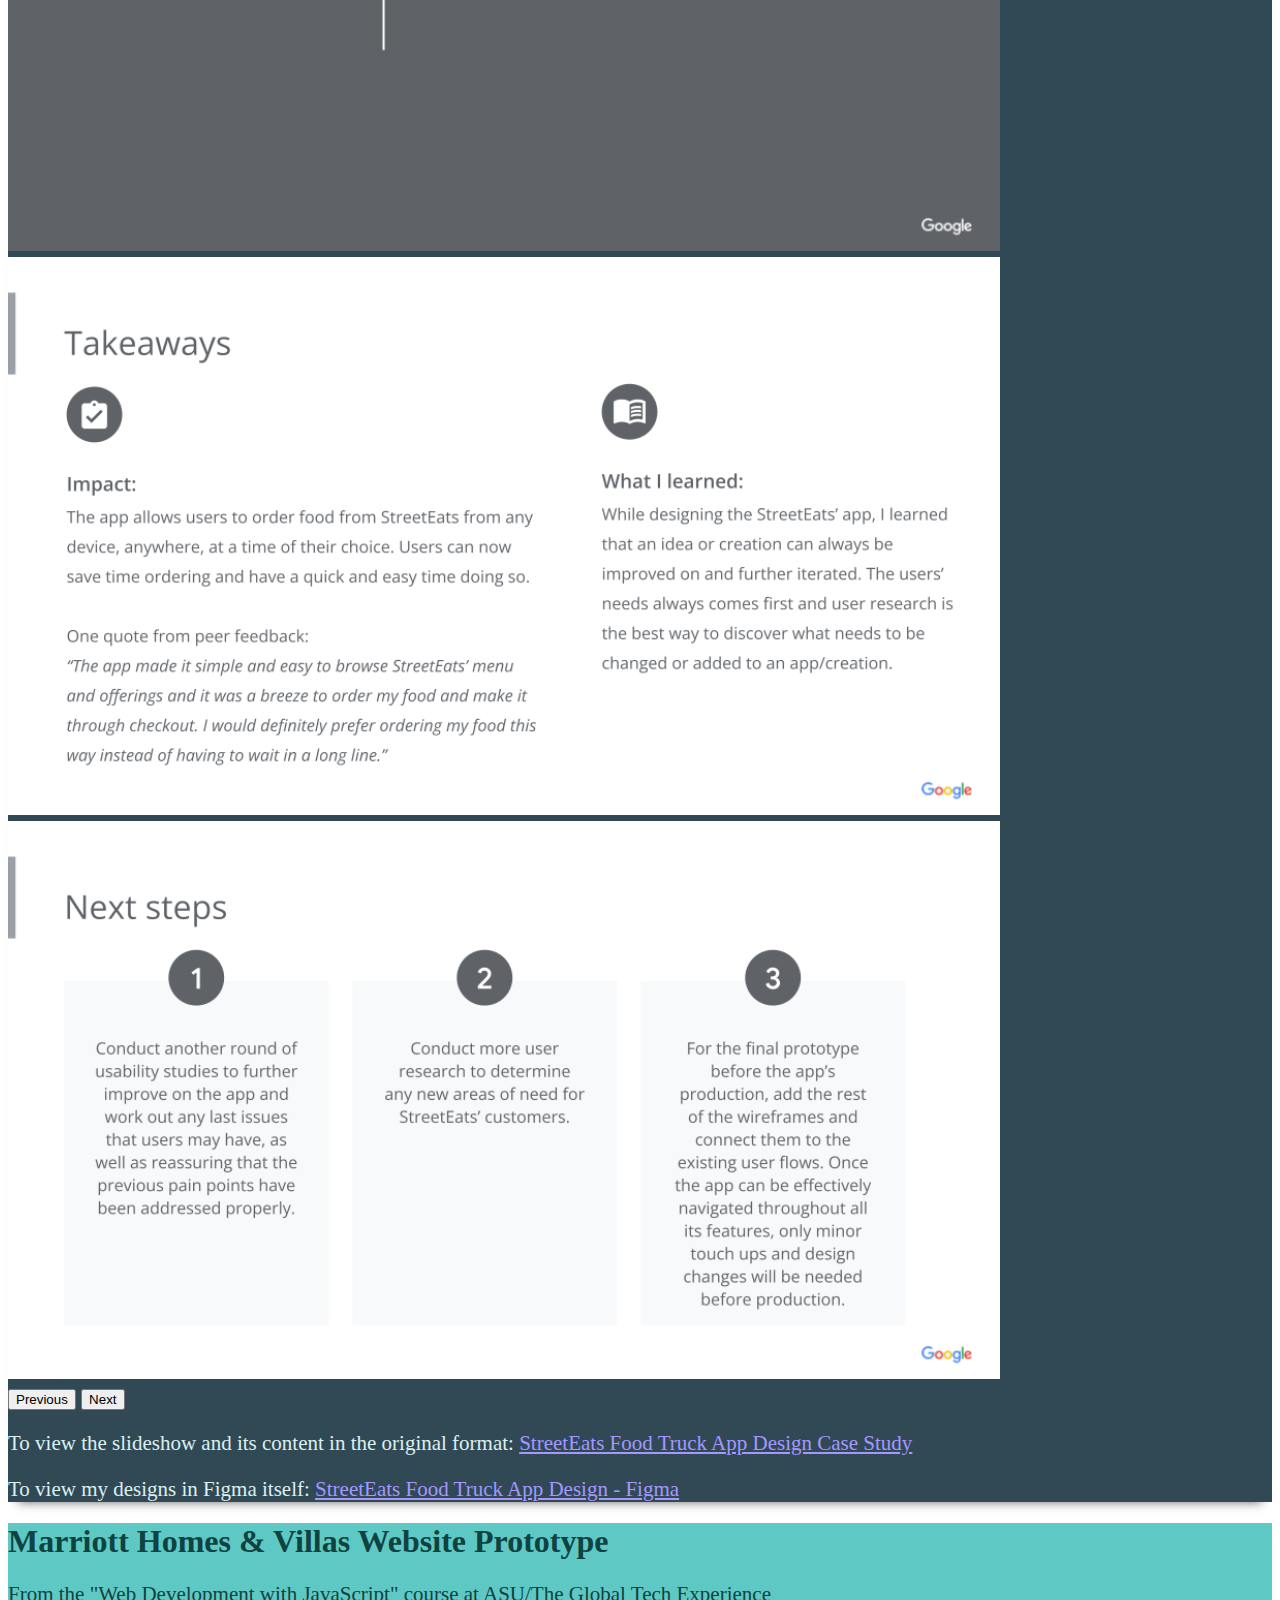
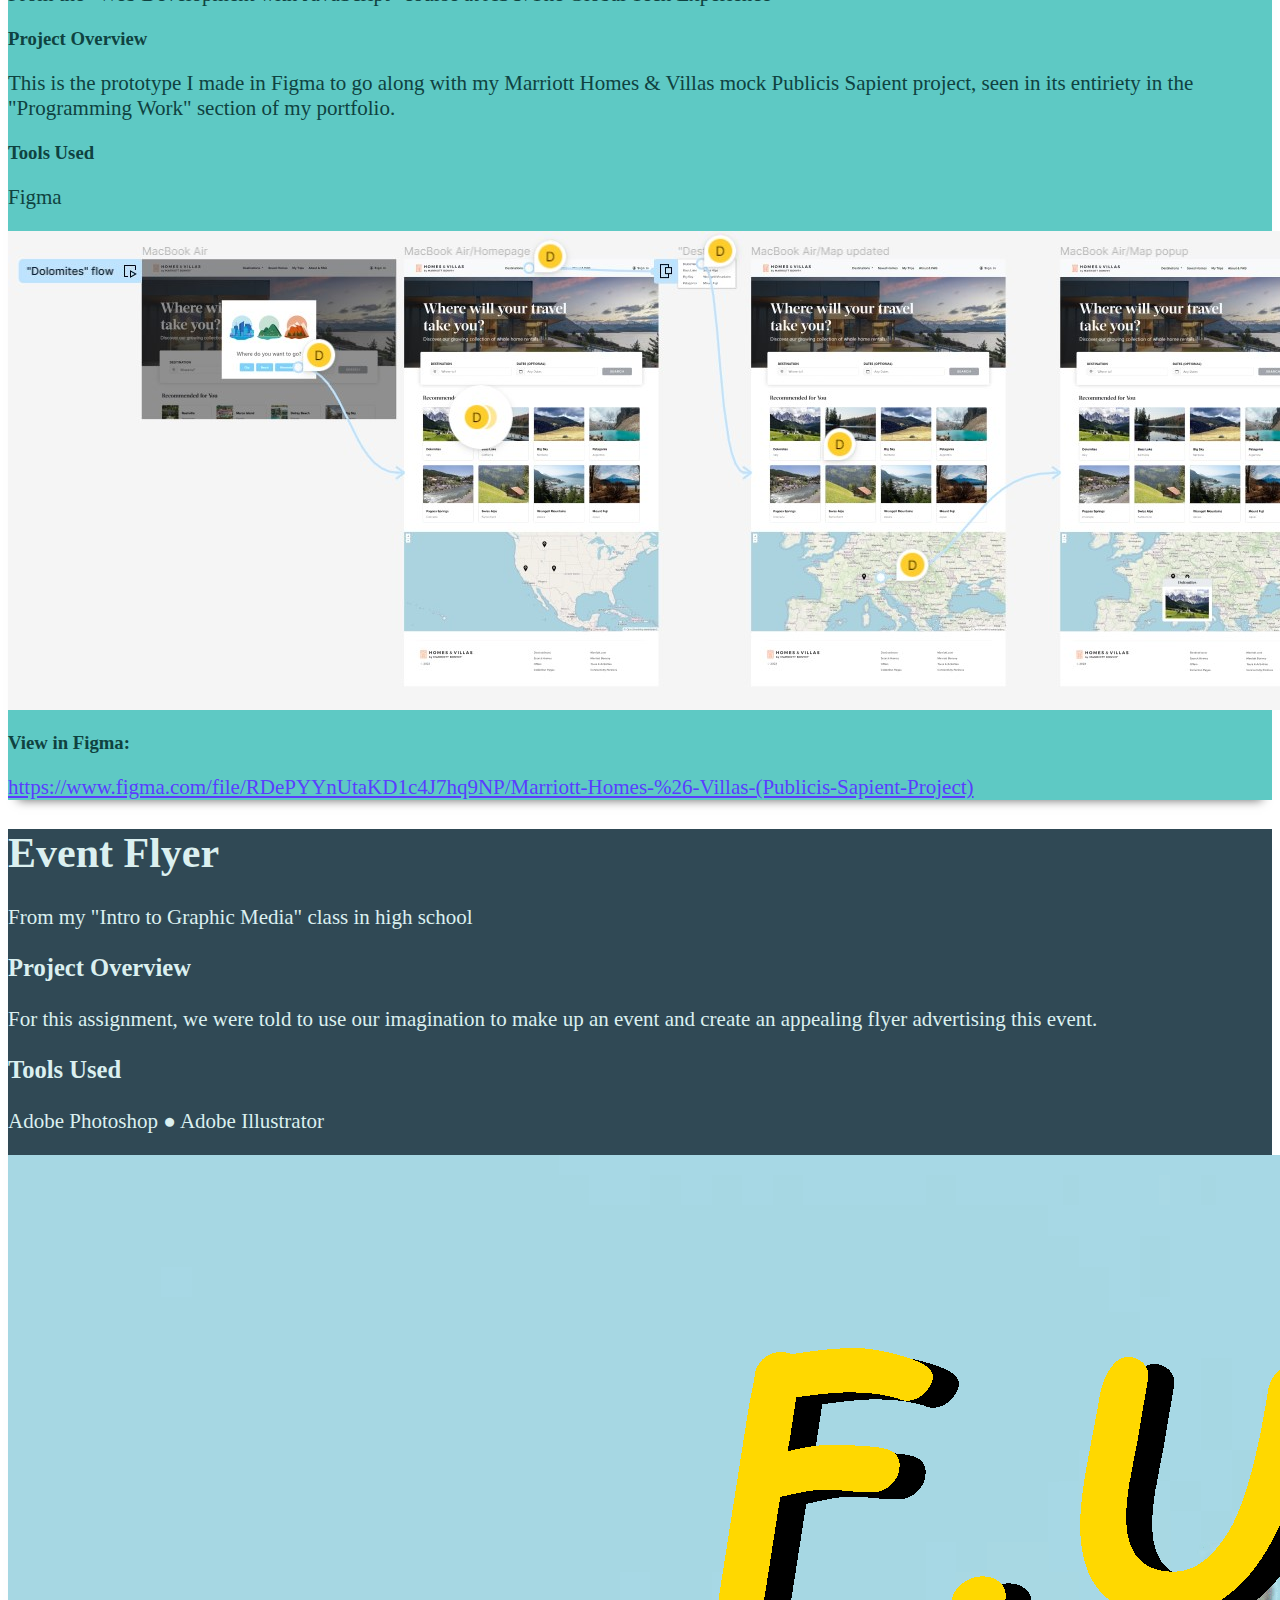
==== commit 3cebddb0: "added Marriott Publicis Sapient work" ====
--- a/digital-media.html
+++ b/digital-media.html
@@ -241,8 +241,40 @@
         </section> 
     </section>
       
-
     <section id="project-2" class="portfolio-section2 pb-5 drop-shadow">
+      <div class="container pt-4">
+          <div class="row mb-5 mt-5">
+              <div class="text-center mx-auto">
+                  <h1 class="mb-3 display-3">Marriott Homes & Villas Website Prototype</h1>
+                  <p class="mb-2">From the "Web Development with JavaScript" course at ASU/The Global Tech Experience</p>
+              </div>
+          </div>  
+          <div class="row mb-5 mx-auto text-center">
+              <div class="col-md-6 col-12 mx-auto mt-3">
+                  <h3>Project Overview</h3>
+                  <p>This is the prototype I made in Figma to go along with my Marriott Homes & Villas mock Publicis Sapient project, seen in its entiriety in the "Programming Work" section of my portfolio.</p>
+              </div>
+              <div class="col-md-6 col-12 mx-auto mt-3">
+                  <h3>Tools Used</h3>
+                  <p>Figma</p>
+              </div>
+          </div>
+          
+          <div class="row mb-4">
+              <div class="col-12 col-lg-6 mb-4 mb-md-0">
+                  <img src="img/Marriott Homes & Villas Figma thumbnail.jpg" alt="Marriott Homes & Villas Figma thumbnail" class="img-fluid">
+              </div>
+              <div class="col-12 col-lg-6 text-start d-flex align-items-center justify-content-center mt-2">
+                <div>
+                  <h3 class="mt-2 mx-4">View in Figma:</h3>
+                  <p class="mx-4"><a class="fw-bold" href="https://www.figma.com/file/RDePYYnUtaKD1c4J7hq9NP/Marriott-Homes-%26-Villas-(Publicis-Sapient-Project)?type=design&node-id=0%3A1&mode=design&t=wi2VgmZqwwTi2Yxr-1">https://www.figma.com/file/RDePYYnUtaKD1c4J7hq9NP/Marriott-Homes-%26-Villas-(Publicis-Sapient-Project)</a>
+                </div>
+              </div>
+          </div>
+      </div>
+    </section>
+
+    <section id="project-3" class="portfolio-section pb-5 drop-shadow">
         <div class="container pt-4">
             <div class="row mb-5 mt-5">
                 <div class="text-center mx-auto">
@@ -273,7 +305,7 @@
     </section>
 
 
-    <section id="project-3" class="portfolio-section pb-5 drop-shadow">
+    <section id="project-4" class="portfolio-section2 pb-5 drop-shadow">
         <div class="container pt-4">
             <div class="row mb-5 mt-5">
                 <div class="text-center mx-auto">
--- a/style.css
+++ b/style.css
@@ -270,5 +270,35 @@
 
 #project-4 {
   position: relative;
-  z-index: 0.9;
+  z-index: -1;
+}
+
+#project-5 {
+  position: relative;
+  z-index: -2;
+}
+
+#project-6 {
+  position: relative;
+  z-index: -3;
+}
+
+#project-7 {
+  position: relative;
+  z-index: -4;
+}
+
+#project-8 {
+  position: relative;
+  z-index: -5;
+}
+
+#project-9 {
+  position: relative;
+  z-index: -6;
+}
+
+#project-10 {
+  position: relative;
+  z-index: -7;
 }